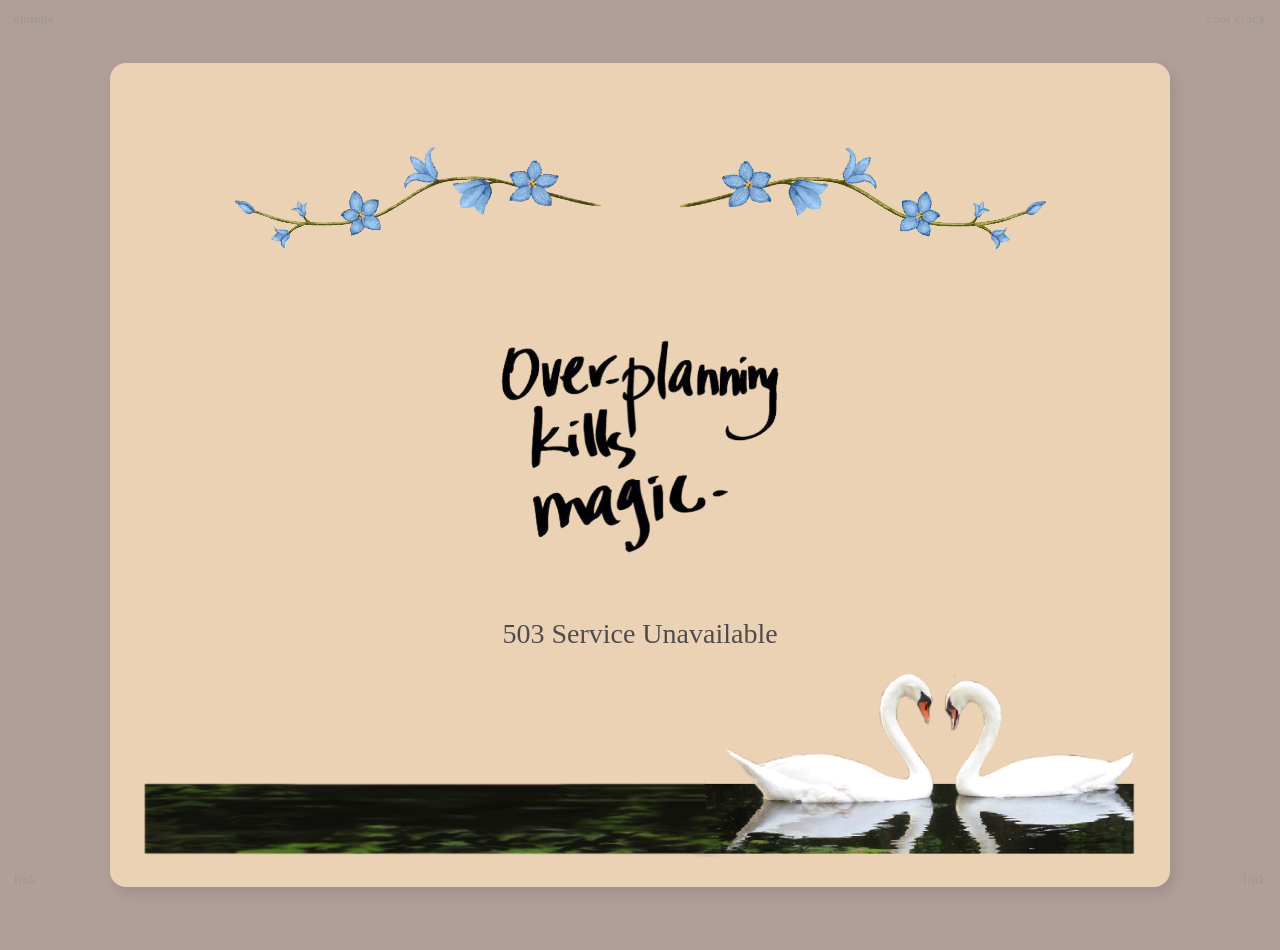
==== index.html @ 5df3e7a8 "basic ass" ====
<!DOCTYPE html>
<html lang="en">
<head>
  <meta charset="UTF-8">
  <meta name="viewport" content="width=device-width, initial-scale=1.0">
  <title>Home</title>
  <link rel="stylesheet" href="theme.css">
  <link rel="stylesheet" href="style.css">
  <script src="theme.js"></script>
</head>
<body>
  <button type="button" class="theme-toggle" data-theme-toggle>ehdude</button>
  <a class="theme-toggle cool-clock-toggle" href="https://annual-countdown.vercel.app/" target="_blank" rel="noopener noreferrer" aria-label="Open cool clock in a new tab">cool clock</a>

  <main class="card" id="card">
    <img class="decorative-art top-art" src="top-art.png" alt="" aria-hidden="true">
    <div class="placeholder-image-wrap">
      <img class="placeholder-image" src="error-placeholder.webp" alt="Overplanning kills magic">
    </div>
    <h2>503 Service Unavailable</h2>
    <img class="decorative-art bottom-art" src="bottom-art.png" alt="" aria-hidden="true">
  </main>

  <a class="theme-toggle bottom-left-link" href="#" aria-label="Bottom left link">link</a>
  <a class="theme-toggle bottom-right-link" href="#" aria-label="Bottom right link">link</a>
</body>
</html>
---- theme.css ----
:root {
  --color-bg-primary: #b09e99;
  --color-bg-secondary: #ebd2b5;
  --color-bg-tertiary: #ffffff;
  --color-text-primary: #514b4d;
  --color-text-secondary: #9c9594;
  --color-text-tertiary: #c5bda8;
  --color-border-primary: #e0dcd6;
  --color-border-secondary: #ede9e3;
  --color-error: #c17659;
  --color-success: #7ba67a;
  --color-accent: #514b4d;
  --color-accent-hover: #3f3a3c;
  --color-accent-contrast: #f9f8f6;
  --color-shadow: rgba(81, 75, 77, 0.18);
}

:root[data-theme="dark"] {
  --color-bg-primary: #2a2622;
  --color-bg-secondary: #3d3932;
  --color-bg-tertiary: #5a5550;
  --color-text-primary: #e8e5dd;
  --color-text-secondary: #b5b0a6;
  --color-text-tertiary: #8a8580;
  --color-border-primary: #5a5550;
  --color-border-secondary: #4a453f;
  --color-error: #d9886e;
  --color-success: #91b091;
  --color-accent: #abac9e;
  --color-accent-hover: #c5bda8;
  --color-accent-contrast: #2a2622;
  --color-shadow: rgba(0, 0, 0, 0.28);
}

html,
body {
  background: var(--color-bg-primary);
  color: var(--color-text-primary);
}

.theme-toggle {
  position: fixed;
  top: 12px;
  left: 14px;
  z-index: 999;
  appearance: none;
  background: transparent;
  border: 0;
  padding: 0;
  margin: 0;
  font: inherit;
  font-size: 12px;
  letter-spacing: 0.08em;
  text-transform: lowercase;
  color: var(--color-text-secondary);
  cursor: pointer;
  opacity: 0.9;
}

.theme-toggle:hover,
.theme-toggle:focus-visible {
  color: var(--color-text-primary);
  outline: none;
}

.cool-clock-toggle {
  left: auto;
  right: 14px;
  text-decoration: none;
}

:root[data-theme="dark"] .placeholder-image-wrap::before {
  display: block;
}

.bottom-left-link {
  top: auto;
  bottom: 12px;
  left: 14px;
  text-decoration: none;
}

.bottom-right-link {
  top: auto;
  bottom: 12px;
  left: auto;
  right: 14px;
  text-decoration: none;
}
---- style.css ----
html, body {
  min-height: 100%;
  margin: 0;
}

body {
  background: var(--color-bg-primary);
  color: var(--color-text-primary);
  font-family: Georgia, serif;
  display: flex;
  justify-content: center;
  align-items: center;
  box-sizing: border-box;
  padding: clamp(52px, 7vh, 76px) clamp(12px, 3vw, 28px);
}

.card {
  position: relative;
  width: min(95vw, 1060px);
  box-sizing: border-box;
  padding: clamp(18px, 3vw, 30px);
  border-radius: 16px;
  background: var(--color-bg-secondary);
  box-shadow: 4px 6px 12px var(--color-shadow);
  text-align: center;
  overflow: hidden;
}

.decorative-art,
.placeholder-image {
  display: block;
  height: auto;
  margin-left: auto;
  margin-right: auto;
}

.decorative-art {
  width: 100%;
  object-fit: contain;
}

.top-art {
  max-width: 1000px;
  margin-bottom: clamp(12px, 2vw, 20px);
}

.placeholder-image-wrap {
  position: relative;
  width: min(100%, 320px);
  margin: 0 auto;
}

.placeholder-image {
  position: relative;
  z-index: 1;
  width: 100%;
  border-radius: 12px;
}

.placeholder-image-wrap::before {
  content: "";
  display: none;
  position: absolute;
  top: 50%;
  left: 50%;
  width: 145%;
  height: 145%;
  transform: translate(-50%, -50%);
  background: url("blob-daub.svg") no-repeat center / contain;
  z-index: 0;
  pointer-events: none;
}

.card h2 {
  margin: clamp(14px, 2vw, 20px) 0 clamp(16px, 2.4vw, 24px);
  font-family: "Comic Sans MS", "Comic Sans", "Comic Neue", "Marker Felt", "Bradley Hand", cursive;
  font-size: clamp(1.35rem, 3vw, 1.75rem);
  font-weight: normal;
  line-height: 1.15;
}

.bottom-art {
  max-width: 1000px;
}

@media (max-width: 560px) {
  body {
    align-items: flex-start;
    padding-top: 58px;
    padding-bottom: 58px;
  }

  .card {
    width: 100%;
    padding: 18px;
  }
}
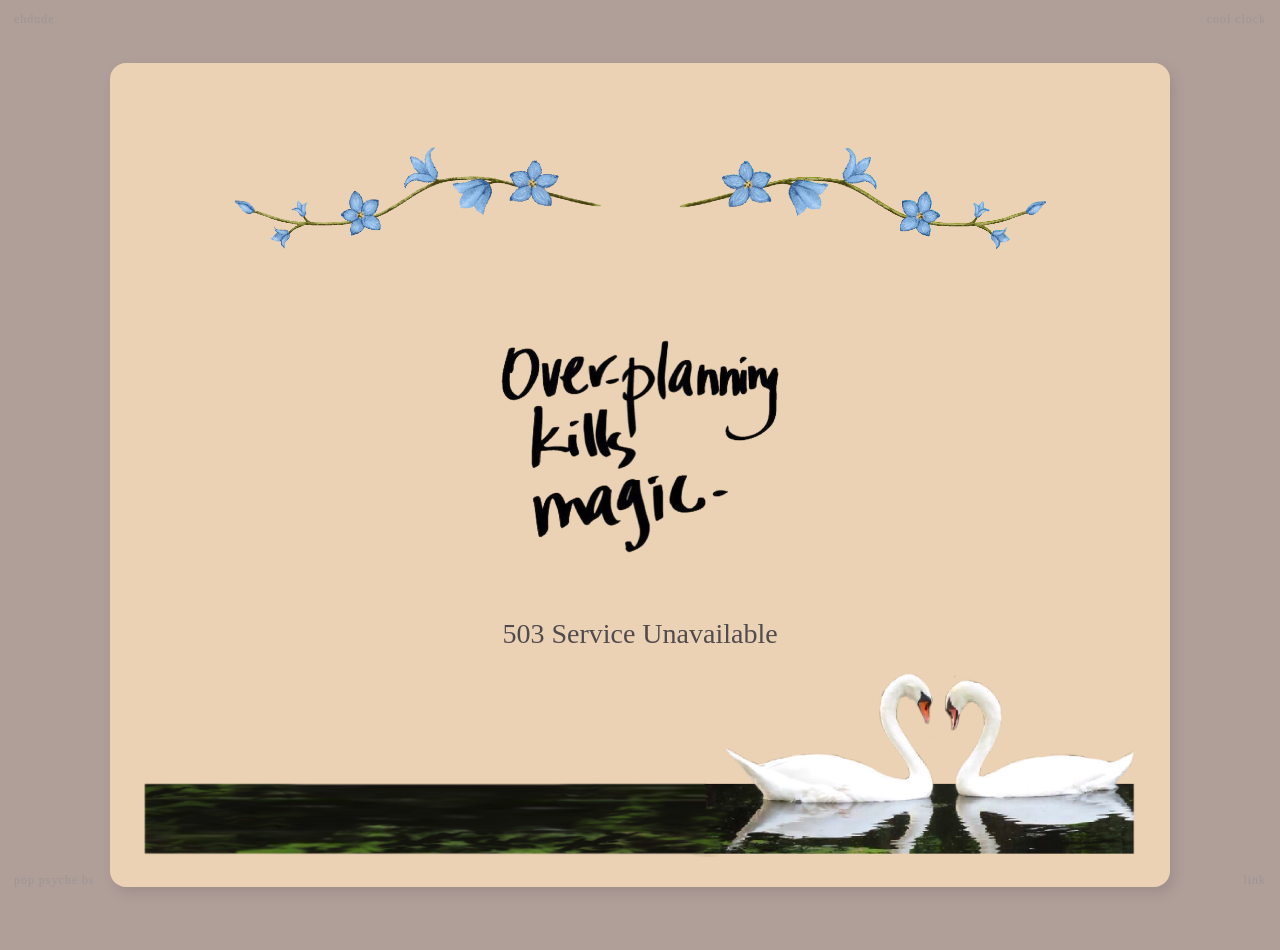
==== commit ff02760e: "Update bottom-left link in index.html" ====
--- a/index.html
+++ b/index.html
@@ -21,7 +21,7 @@
     <img class="decorative-art bottom-art" src="bottom-art.png" alt="" aria-hidden="true">
   </main>
 
-  <a class="theme-toggle bottom-left-link" href="#" aria-label="Bottom left link">link</a>
+  <a class="theme-toggle bottom-left-link" href="pattern-log-results-2026-06-22.html" aria-label="Bottom left link">pop psyche bs</a>
   <a class="theme-toggle bottom-right-link" href="#" aria-label="Bottom right link">link</a>
 </body>
 </html>
--- a/style.css
+++ b/style.css
@@ -94,4 +94,9 @@
     width: 100%;
     padding: 18px;
   }
+
+  .placeholder-image-wrap::before {
+    width: 115%;
+    height: 115%;
+  }
 }
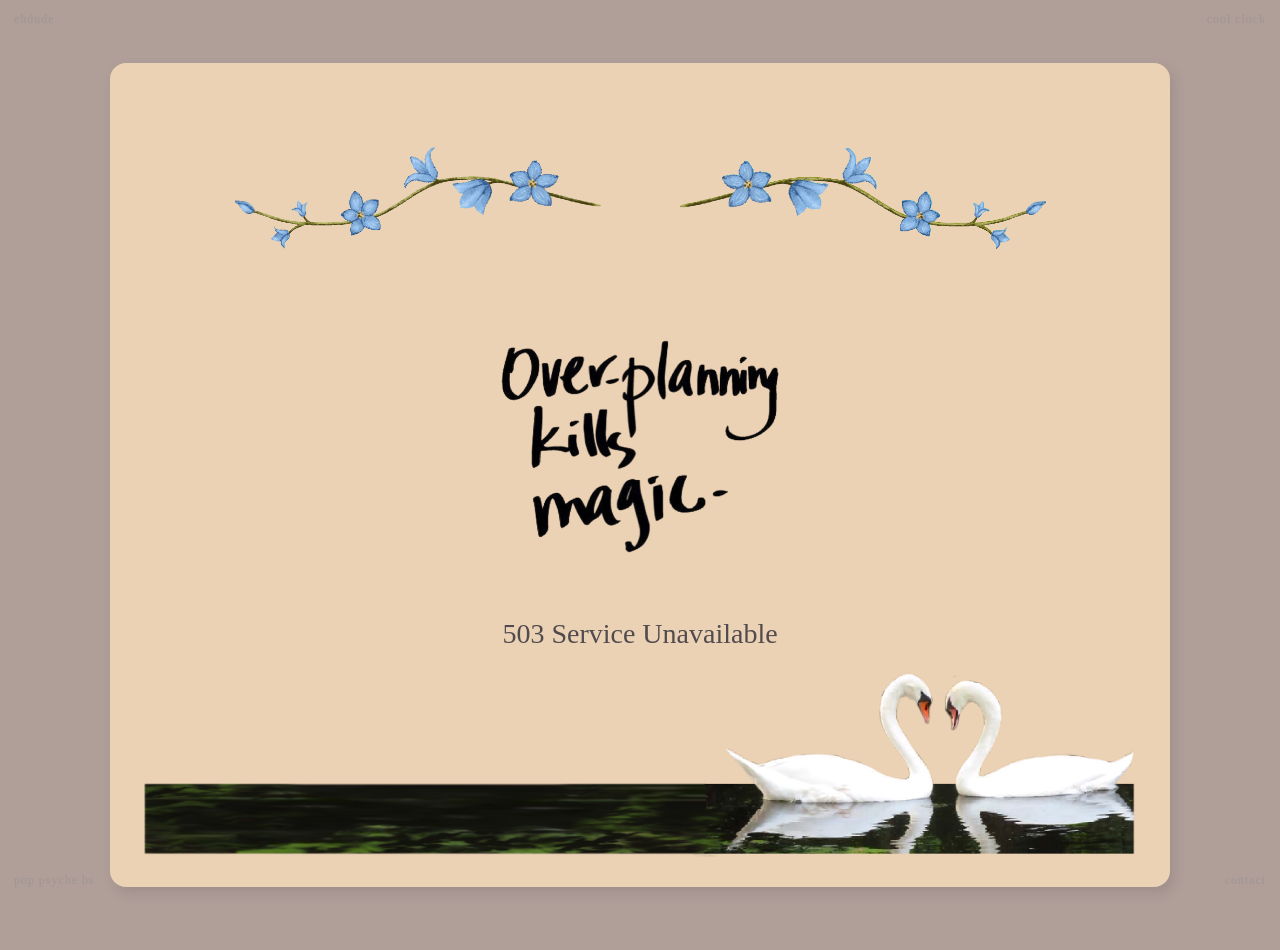
==== commit bd73a180: "Update bottom-right link to contact page" ====
--- a/index.html
+++ b/index.html
@@ -3,6 +3,21 @@
 <head>
   <meta charset="UTF-8">
   <meta name="viewport" content="width=device-width, initial-scale=1.0">
+  <!-- Web app icons -->
+  <link rel="icon" type="image/png" sizes="16x16" href="/icons/web/favicon-16x16.png">
+  <link rel="icon" type="image/png" sizes="32x32" href="/icons/web/favicon-32x32.png">
+  <link rel="icon" type="image/png" sizes="48x48" href="/icons/web/favicon-48x48.png">
+  <link rel="icon" type="image/png" sizes="96x96" href="/icons/web/favicon-96x96.png">
+  <link rel="icon" type="image/png" sizes="256x256" href="/icons/web/favicon-256x256.png">
+  <link rel="apple-touch-icon" sizes="120x120" href="/icons/ios/apple-touch-icon-120x120.png">
+  <link rel="apple-touch-icon" sizes="152x152" href="/icons/ios/apple-touch-icon-152x152.png">
+  <link rel="apple-touch-icon" sizes="167x167" href="/icons/ios/apple-touch-icon-167x167.png">
+  <link rel="apple-touch-icon" sizes="180x180" href="/icons/ios/apple-touch-icon-180x180.png">
+  <link rel="apple-touch-icon" href="/icons/ios/apple-touch-icon.png">
+  <link rel="manifest" href="/manifest.webmanifest">
+  <meta name="theme-color" content="#000000">
+  <meta name="msapplication-TileImage" content="/icons/windows/mstile-144x144.png">
+  <meta name="msapplication-TileColor" content="#000000">
   <title>Home</title>
   <link rel="stylesheet" href="theme.css">
   <link rel="stylesheet" href="style.css">
@@ -21,7 +36,7 @@
     <img class="decorative-art bottom-art" src="bottom-art.png" alt="" aria-hidden="true">
   </main>
 
-  <a class="theme-toggle bottom-left-link" href="pattern-log-results-2026-06-22.html" aria-label="Bottom left link">pop psyche bs</a>
-  <a class="theme-toggle bottom-right-link" href="#" aria-label="Bottom right link">link</a>
+  <a class="theme-toggle bottom-left-link" href="pattern-log-results-2026-06-27.html" aria-label="Bottom left link">pop psyche bs</a>
+  <a class="theme-toggle bottom-right-link" href="ping.ehdude.com" aria-label="Bottom right link">contact</a>
 </body>
 </html>
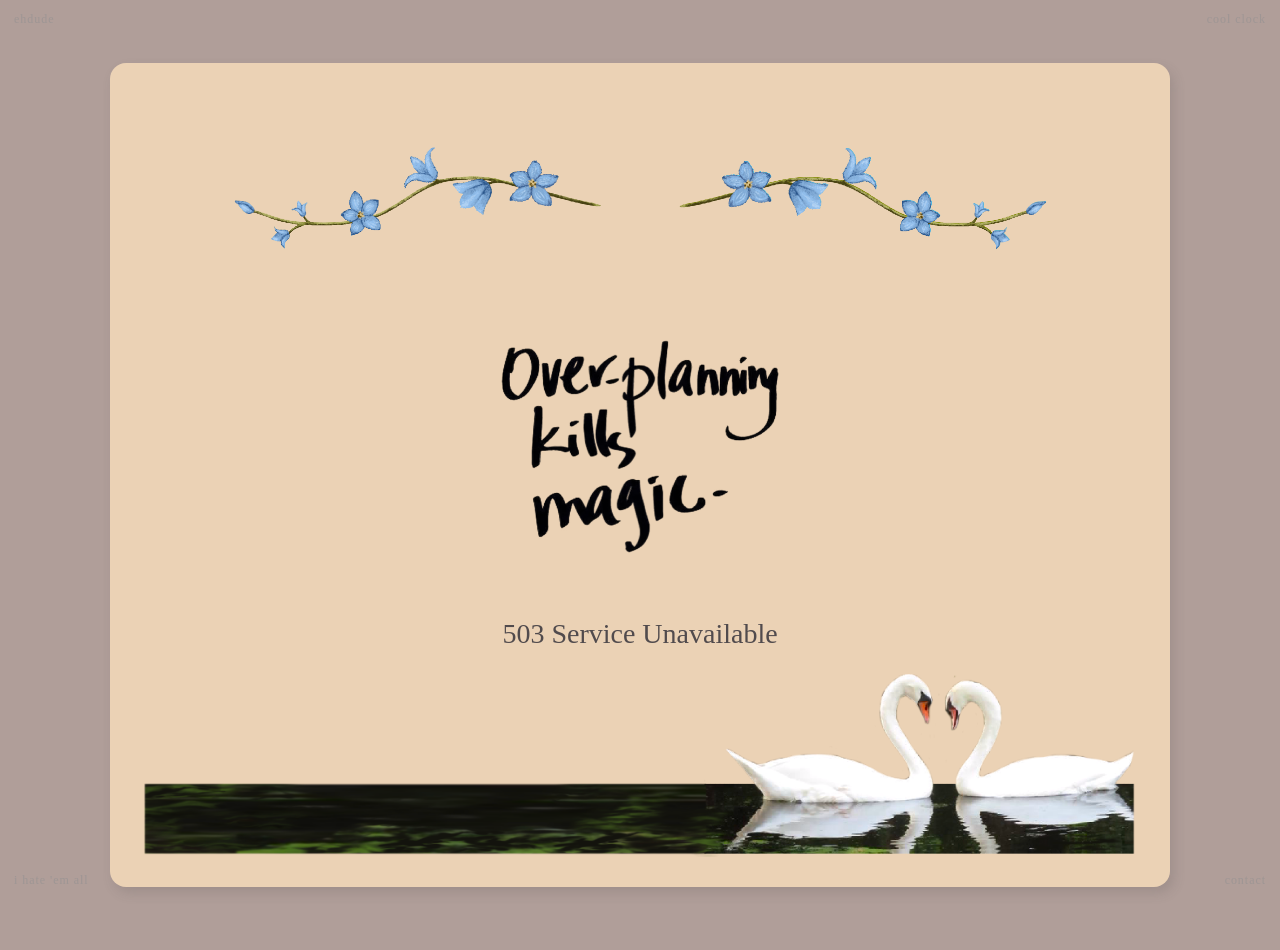
==== commit 63916cb4: "Update bottom left link in index.html" ====
--- a/index.html
+++ b/index.html
@@ -36,7 +36,7 @@
     <img class="decorative-art bottom-art" src="bottom-art.png" alt="" aria-hidden="true">
   </main>
 
-  <a class="theme-toggle bottom-left-link" href="pattern-log-results-2026-06-27.html" aria-label="Bottom left link">pop psyche bs</a>
-  <a class="theme-toggle bottom-right-link" href="ping.ehdude.com" aria-label="Bottom right link">contact</a>
+  <a class="theme-toggle bottom-left-link" href="https://3rd-link-eight.vercel.app/" aria-label="Bottom left link">i hate 'em all</a>
+  <a class="theme-toggle bottom-right-link" href="https://ping.ehdude.com" aria-label="Bottom right link">contact</a>
 </body>
 </html>
